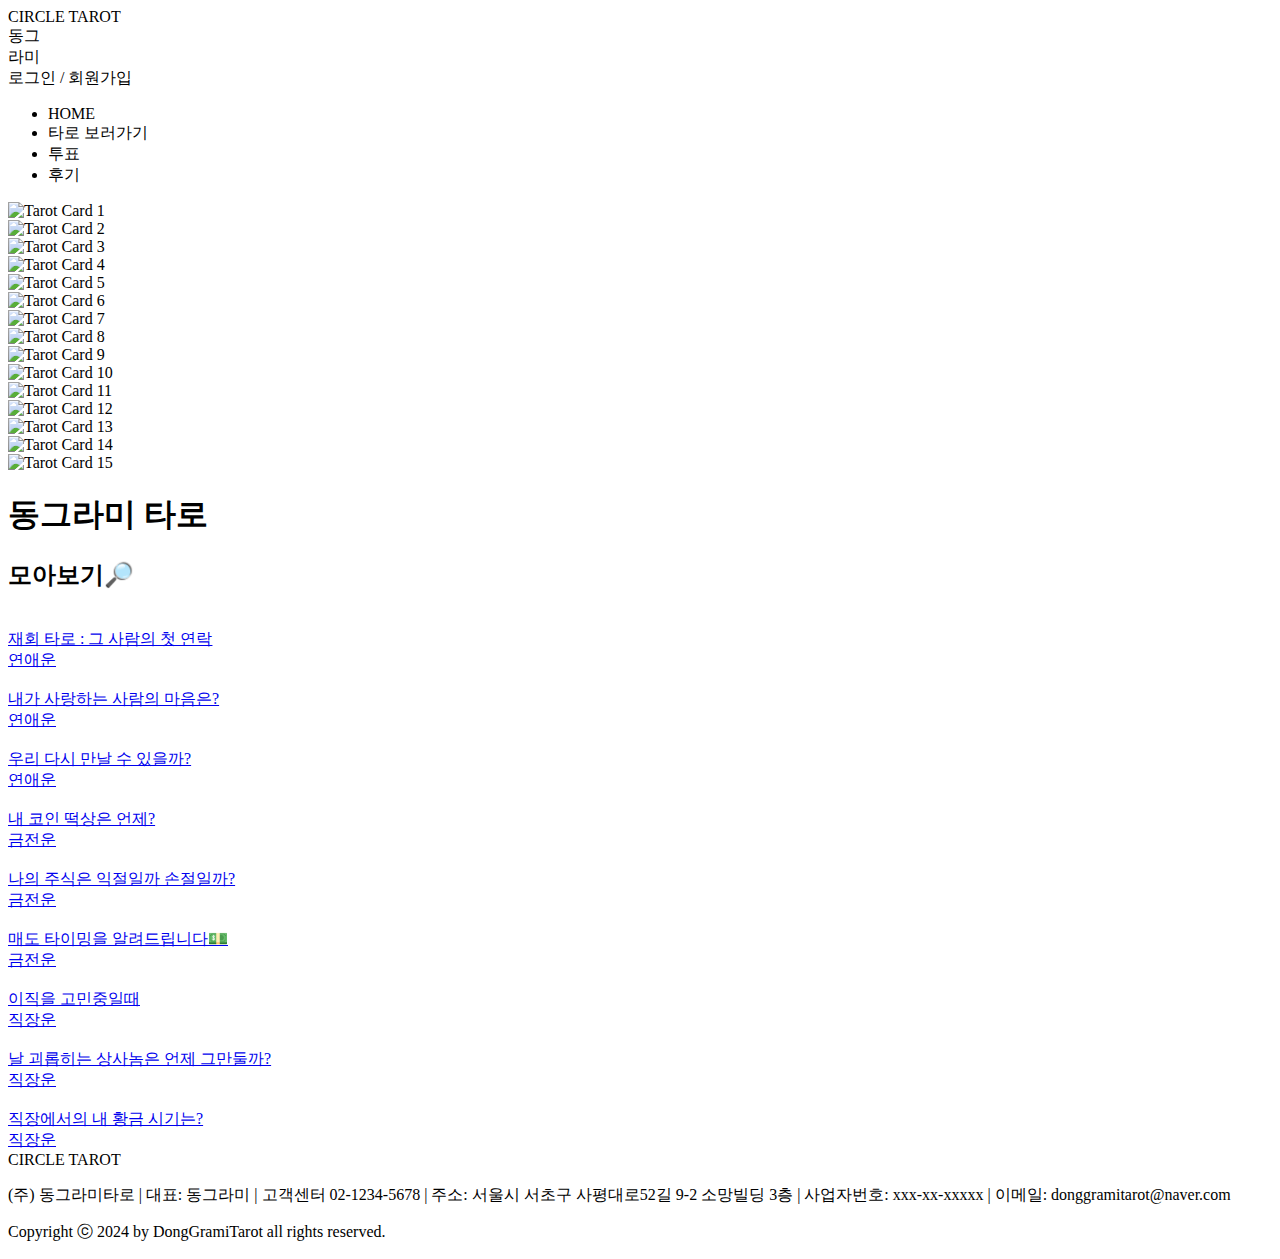
==== dongrami_without_security/src/main/resources/templates/topicpage.html @ 934d536b "first_commit" ====
<!DOCTYPE html>
<html lang="ko">
<head>
    <meta charset="UTF-8">
    <meta name="viewport" content="width=device-width, initial-scale=1.0">
    <title>Topic Page</title>
	<link rel="stylesheet" th:href="@{/css/topic_page.css}">
</head>
<body>
    <header>
		<div class="header-container">
		  <div class="logo-container">
		    <a th:href="@{/}" class="logo-text">CIRCLE TAROT</a>
		    <div class="hover-content">
		      <span class="hover-text left-text">동그</span>
		      <div class="logo-image"></div>
		      <span class="hover-text right-text">라미</span>
		    </div>
		  </div>
  
		    <div id="right-section">
		      <a th:href="@{/login}" id="loginButton">로그인 / 회원가입</a>
		      <div id="userDropdownContainer" style="display: none">
		        <a href="#" id="userName" class="dropdown-toggle"></a>
		        <div id="userDropdown" class="dropdown-menu">
		          <a th:href="@{/mypage}">마이페이지</a>
		          <a href="#" id="logoutButton">로그아웃</a>
		        </div>
		      </div>
		    </div>
		  </div>
      </header>

	  <section id="nav-section">
	    <div id="center-section">
	      <nav id="nav">
	        <ul>
	          <li>
	            <a th:href="@{/}">HOME</a>
	          </li>
	          <li><a th:href="@{/topic}">타로 보러가기</a></li>
	          <li>
	            <a th:href="@{/vote}">투표</a>
	          </li>
	          <li><a th:href="@{/review}">후기</a></li>
	        </ul>
	      </nav>
	    </div>
	  </section>
    
    <div class="card-container">
      <div class="tarot-card" id="card1"><img src="./images/부엉이카드.jpg" alt="Tarot Card 1"></div>
      <div class="tarot-card" id="card2"><img src="./images/부엉이카드.jpg" alt="Tarot Card 2"></div>
      <div class="tarot-card" id="card3"><img src="./images/부엉이카드.jpg" alt="Tarot Card 3"></div>
      <div class="tarot-card" id="card4"><img src="./images/부엉이카드.jpg" alt="Tarot Card 4"></div>
      <div class="tarot-card" id="card5"><img src="./images/부엉이카드.jpg" alt="Tarot Card 5"></div>
      <div class="tarot-card" id="card6"><img src="./images/부엉이카드.jpg" alt="Tarot Card 6"></div>
      <div class="tarot-card" id="card7"><img src="./images/부엉이카드.jpg" alt="Tarot Card 7"></div>
      <div class="tarot-card" id="card8"><img src="./images/부엉이카드.jpg" alt="Tarot Card 8"></div>
      <div class="tarot-card" id="card9"><img src="./images/부엉이카드.jpg" alt="Tarot Card 9"></div>
      <div class="tarot-card" id="card10"><img src="./images/부엉이카드.jpg" alt="Tarot Card 10"></div>
      <div class="tarot-card" id="card11"><img src="./images/부엉이카드.jpg" alt="Tarot Card 11"></div>
      <div class="tarot-card" id="card12"><img src="./images/부엉이카드.jpg" alt="Tarot Card 12"></div>
      <div class="tarot-card" id="card13"><img src="./images/부엉이카드.jpg" alt="Tarot Card 13"></div>
      <div class="tarot-card" id="card14"><img src="./images/부엉이카드.jpg" alt="Tarot Card 14"></div>
      <div class="tarot-card" id="card15"><img src="./images/부엉이카드.jpg" alt="Tarot Card 15"></div>
  </div>
  
      <div class="container">
        <div id="content-header">
            <h1>동그라미 타로</h1>
            <h2>모아보기🔎</h2>
        </div>
      </div>

      <div class="content-text">
        <a href="#">
            <div class="content-img">
                <img src="./images/logo-1.png" alt="">
            </div>
            <div class="content-text">
                <div class="title">
                    재회 타로 : 그 사람의 첫 연락
                </div>
                <div class="title-name">연애운</div>
            </div>
        </a>
        <a href="#">
            <div class="content-img">
                <img src="./images/logo-1.png" alt="">
            </div>
            <div class="content-text">
                <div class="title">
                    내가 사랑하는 사람의 마음은?
                </div>
                <div class="title-name">연애운</div>
            </div>
        </a>
        <a href="#">
            <div class="content-img">
                <img src="./images/logo-1.png" alt="">
            </div>
            <div class="content-text">
                <div class="title">
                    우리 다시 만날 수 있을까?
                </div>
                <div class="title-name">연애운</div>
            </div>
        </a>
        <a href="#">
            <div class="content-img">
                <img src="./images/logo-2.png" alt="">
            </div>
            <div class="content-text">
                <div class="title">
                    내 코인 떡상은 언제?
                </div>
                <div class="title-name">금전운</div>
            </div>
        </a>
        <a href="#">
            <div class="content-img">
                <img src="./images/logo-2.png" alt="">
            </div>
            <div class="content-text">
                <div class="title">
                    나의 주식은 익절일까 손절일까?
                </div>
                <div class="title-name">금전운</div>
            </div>
        </a>
        <a href="#">
            <div class="content-img">
                <img src="./images/logo-2.png" alt="">
            </div>
            <div class="content-text">
                <div class="title">
                    매도 타이밍을 알려드립니다💵
                </div>
                <div class="title-name">금전운</div>
            </div>
        </a>
        <a href="#">
            <div class="content-img">
                <img src="./images/logo-3.png" alt="">
            </div>
            <div class="content-text">
                <div class="title">
                    이직을 고민중일때
                </div>
                <div class="title-name">직장운</div>
            </div>
        </a>
        <a href="#">
            <div class="content-img">
                <img src="./images/logo-3.png" alt="">
            </div>
            <div class="content-text">
                <div class="title">
                    날 괴롭히는 상사놈은 언제 그만둘까?
                </div>
                <div class="title-name">직장운</div>
            </div>
        </a>
        <a href="#">
            <div class="content-img">
                <img src="./images/logo-3.png" alt="">
            </div>
            <div class="content-text">
                <div class="title">
                    직장에서의 내 황금 시기는?
                </div>
                <div class="title-name">직장운</div>
            </div>
        </a>
      </div>

	  <footer>
	    <div class="footer-wrapper">
	      <div class="footer-company">
	        <label class="footer-label">CIRCLE TAROT</label>
	        <div class="description">
	          <div class="footer-companyinfo">
	            <p>(주) 동그라미타로 | 대표: 동그라미 | 고객센터 02-1234-5678 | 주소: 서울시 서초구 사평대로52길 9-2 소망빌딩 3층 | 사업자번호: xxx-xx-xxxxx | 이메일: donggramitarot@naver.com</p>
	          </div>
	          <div class="copyright">
	            <p>Copyright ⓒ 2024 by DongGramiTarot all rights reserved.</p>
	          </div>
	        </div>
	  </footer>


	<script th:src="@{/js/topic_page.js}"></script>
</body>
</html>
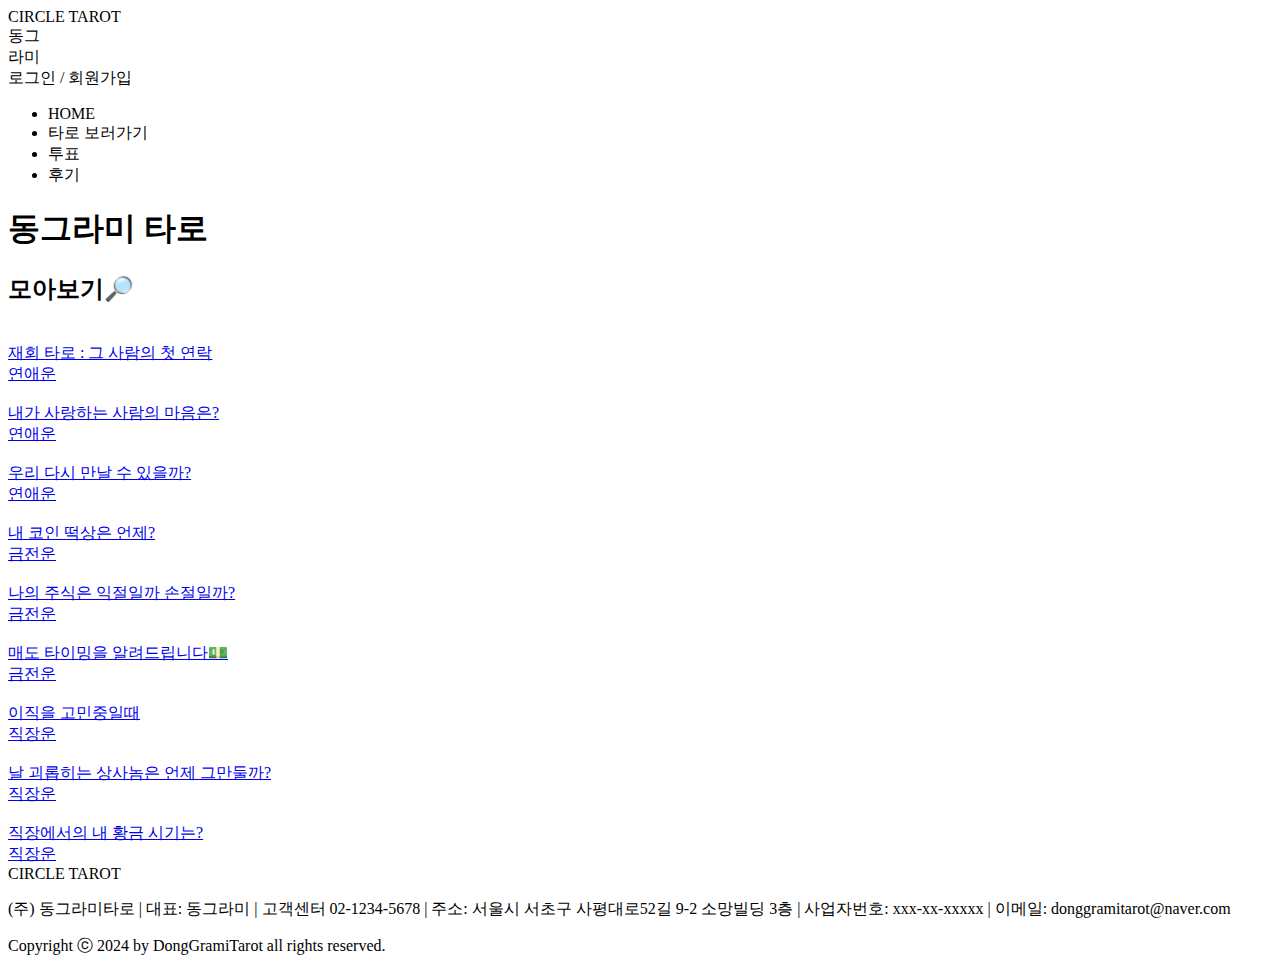
==== commit f4869ebf: "메인페이지,소주제페이지 수정" ====
--- a/dongrami_without_security/src/main/resources/templates/topicpage.html
+++ b/dongrami_without_security/src/main/resources/templates/topicpage.html
@@ -47,24 +47,6 @@
 	      </nav>
 	    </div>
 	  </section>
-    
-    <div class="card-container">
-      <div class="tarot-card" id="card1"><img src="./images/부엉이카드.jpg" alt="Tarot Card 1"></div>
-      <div class="tarot-card" id="card2"><img src="./images/부엉이카드.jpg" alt="Tarot Card 2"></div>
-      <div class="tarot-card" id="card3"><img src="./images/부엉이카드.jpg" alt="Tarot Card 3"></div>
-      <div class="tarot-card" id="card4"><img src="./images/부엉이카드.jpg" alt="Tarot Card 4"></div>
-      <div class="tarot-card" id="card5"><img src="./images/부엉이카드.jpg" alt="Tarot Card 5"></div>
-      <div class="tarot-card" id="card6"><img src="./images/부엉이카드.jpg" alt="Tarot Card 6"></div>
-      <div class="tarot-card" id="card7"><img src="./images/부엉이카드.jpg" alt="Tarot Card 7"></div>
-      <div class="tarot-card" id="card8"><img src="./images/부엉이카드.jpg" alt="Tarot Card 8"></div>
-      <div class="tarot-card" id="card9"><img src="./images/부엉이카드.jpg" alt="Tarot Card 9"></div>
-      <div class="tarot-card" id="card10"><img src="./images/부엉이카드.jpg" alt="Tarot Card 10"></div>
-      <div class="tarot-card" id="card11"><img src="./images/부엉이카드.jpg" alt="Tarot Card 11"></div>
-      <div class="tarot-card" id="card12"><img src="./images/부엉이카드.jpg" alt="Tarot Card 12"></div>
-      <div class="tarot-card" id="card13"><img src="./images/부엉이카드.jpg" alt="Tarot Card 13"></div>
-      <div class="tarot-card" id="card14"><img src="./images/부엉이카드.jpg" alt="Tarot Card 14"></div>
-      <div class="tarot-card" id="card15"><img src="./images/부엉이카드.jpg" alt="Tarot Card 15"></div>
-  </div>
   
       <div class="container">
         <div id="content-header">
@@ -74,7 +56,7 @@
       </div>
 
       <div class="content-text">
-        <a href="#">
+        <a href="#" data-click-count="0" id="link1">
             <div class="content-img">
                 <img src="./images/logo-1.png" alt="">
             </div>
@@ -85,7 +67,7 @@
                 <div class="title-name">연애운</div>
             </div>
         </a>
-        <a href="#">
+        <a href="#" data-click-count="0" id="link2">
             <div class="content-img">
                 <img src="./images/logo-1.png" alt="">
             </div>
@@ -96,7 +78,7 @@
                 <div class="title-name">연애운</div>
             </div>
         </a>
-        <a href="#">
+        <a href="#" data-click-count="0" id="link3">
             <div class="content-img">
                 <img src="./images/logo-1.png" alt="">
             </div>
@@ -107,7 +89,7 @@
                 <div class="title-name">연애운</div>
             </div>
         </a>
-        <a href="#">
+        <a href="#" data-click-count="0" id="link4">
             <div class="content-img">
                 <img src="./images/logo-2.png" alt="">
             </div>
@@ -118,7 +100,7 @@
                 <div class="title-name">금전운</div>
             </div>
         </a>
-        <a href="#">
+        <a href="#" data-click-count="0" id="link5">
             <div class="content-img">
                 <img src="./images/logo-2.png" alt="">
             </div>
@@ -129,7 +111,7 @@
                 <div class="title-name">금전운</div>
             </div>
         </a>
-        <a href="#">
+        <a href="#" data-click-count="0" id="link6">
             <div class="content-img">
                 <img src="./images/logo-2.png" alt="">
             </div>
@@ -140,7 +122,7 @@
                 <div class="title-name">금전운</div>
             </div>
         </a>
-        <a href="#">
+        <a href="#" data-click-count="0" id="link7">
             <div class="content-img">
                 <img src="./images/logo-3.png" alt="">
             </div>
@@ -151,7 +133,7 @@
                 <div class="title-name">직장운</div>
             </div>
         </a>
-        <a href="#">
+        <a href="#" data-click-count="0" id="link8">
             <div class="content-img">
                 <img src="./images/logo-3.png" alt="">
             </div>
@@ -162,7 +144,7 @@
                 <div class="title-name">직장운</div>
             </div>
         </a>
-        <a href="#">
+        <a href="#" data-click-count="0" id="link9">
             <div class="content-img">
                 <img src="./images/logo-3.png" alt="">
             </div>
@@ -173,6 +155,7 @@
                 <div class="title-name">직장운</div>
             </div>
         </a>
+		
       </div>
 
 	  <footer>
@@ -188,8 +171,7 @@
 	          </div>
 	        </div>
 	  </footer>
-
-
-	<script th:src="@{/js/topic_page.js}"></script>
+	
+	  <script th:src="@{/js/topicpage.js}"></script>
 </body>
 </html>